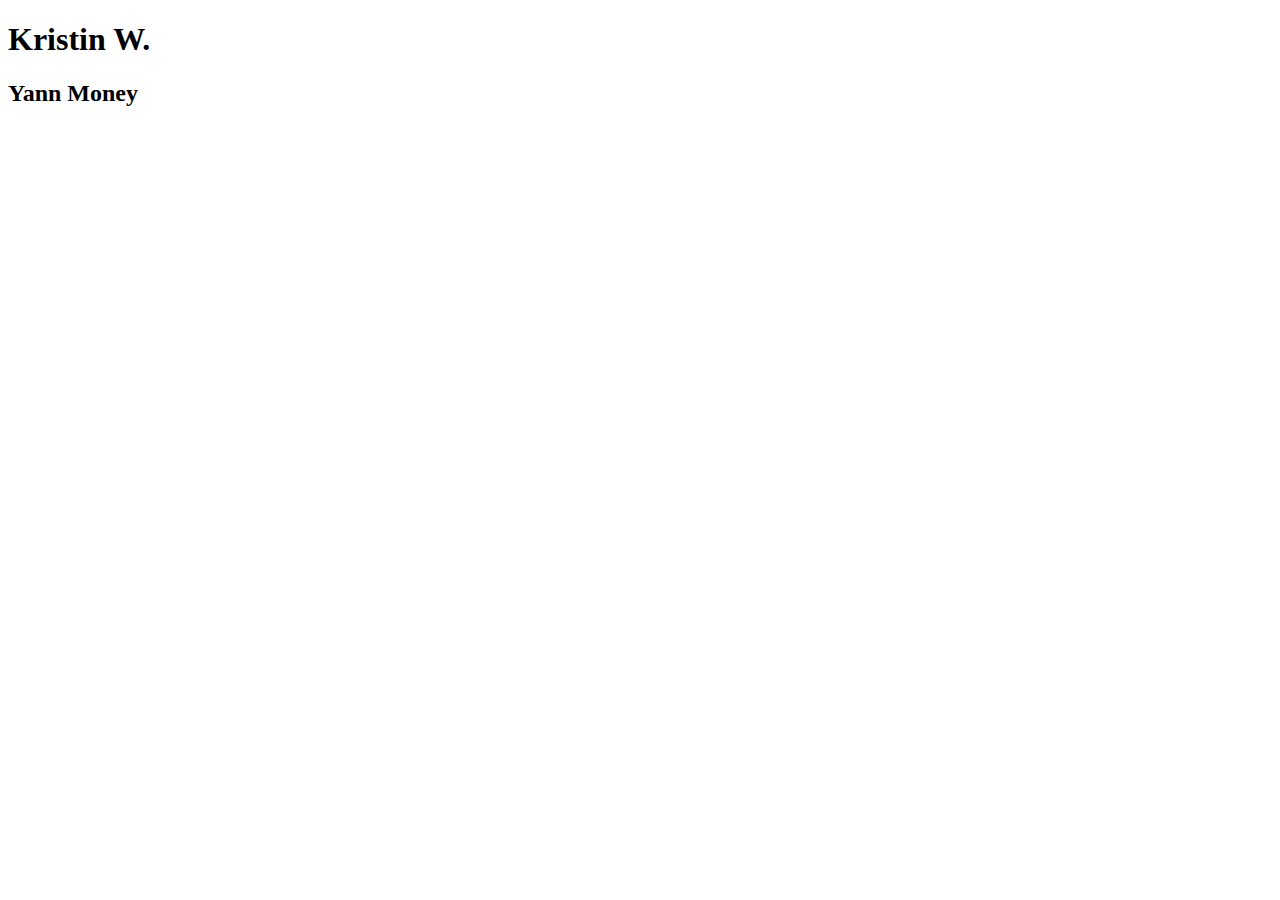
==== visueldev.html @ 84499359 "first commit" ====
<!doctype html>
<html long="fr">
	<head>
	<meta charset="utf-8">
	<title>monpremiertableau</title>
	<link rel="stylesheet" href="style.css">
	</head>

<body>
	<h1 class="Profil">Kristin W.</h1>
	<h2 class="Name">Yann Money</h2>

	<div>
---- style.css ----
book    mark    8   8   L            9C?y���A    �  <               Users        justine      Desktop      My Digital School   	     style.css               0   @   \        \�          $�	          >�         Y�         ��5         �   �   �   �   �         A�"�                                                               �     	  file:///     Macintosh HD      `3         A�3���'�$     A2051612-C8DD-3E66-9C4A-E67EF5A7250F     �      �     �          /   3     dnib                              css????           ����            p         �               @  �       T  0      U  <      V  (         �         d         t         �         �         �          �      0   (      �  H      �          �  X      �         �  \       "�         
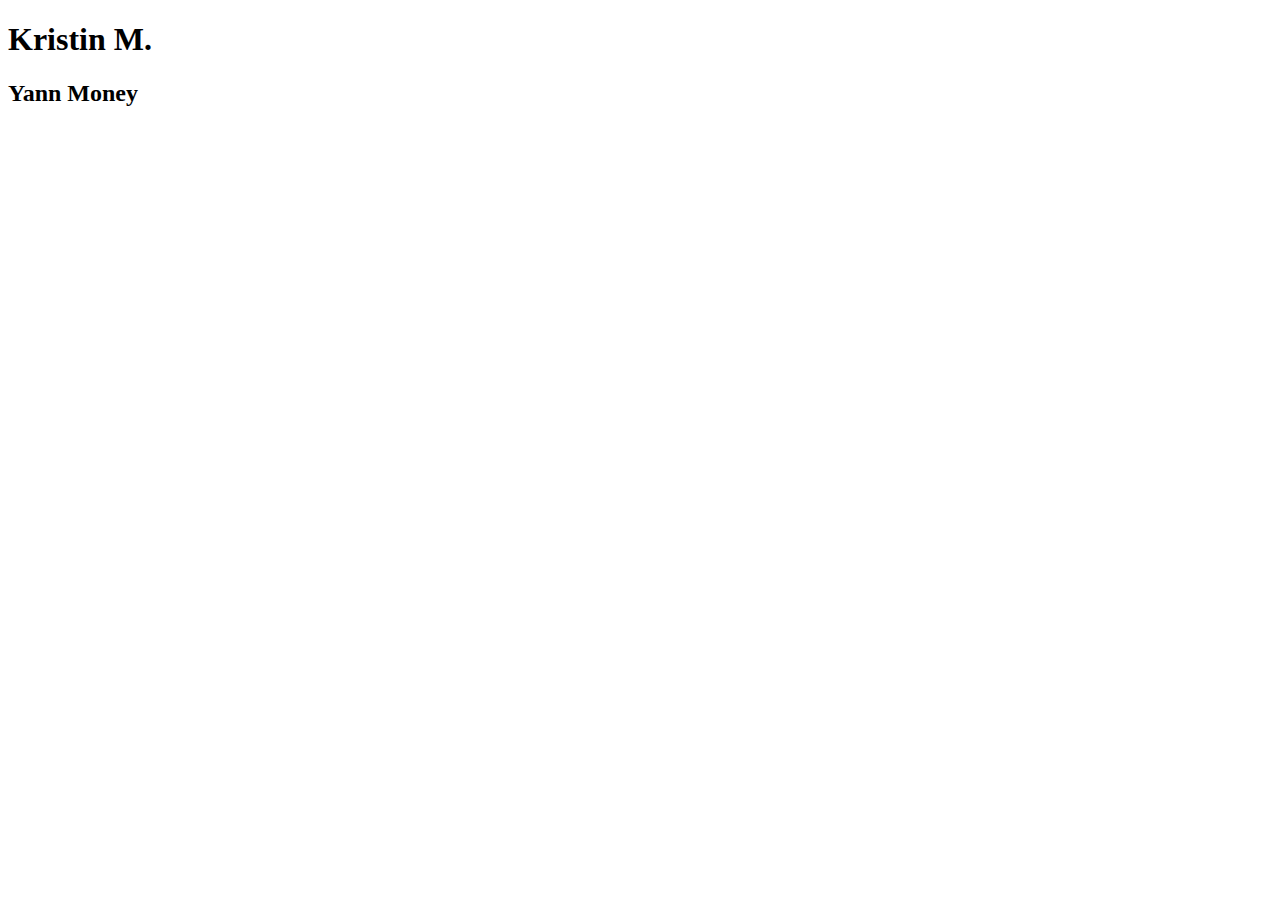
==== commit 30651313: "W - M" ====
--- a/visueldev.html
+++ b/visueldev.html
@@ -7,7 +7,7 @@
 	</head>
 
 <body>
-	<h1 class="Profil">Kristin W.</h1>
+	<h1 class="Profil">Kristin M.</h1>
 	<h2 class="Name">Yann Money</h2>
 
 	<div>
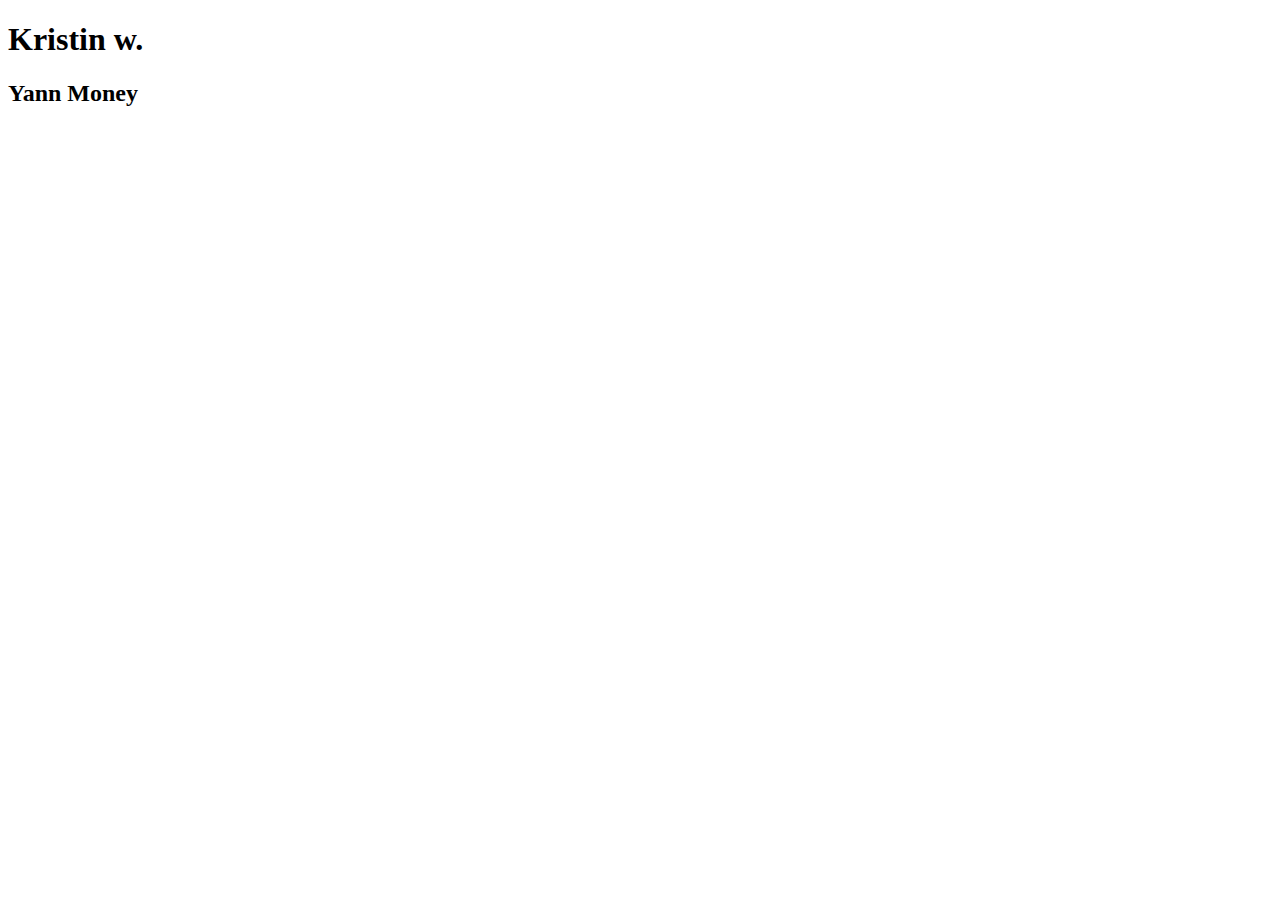
==== commit acdd69e1: "M - W" ====
--- a/visueldev.html
+++ b/visueldev.html
@@ -7,7 +7,7 @@
 	</head>
 
 <body>
-	<h1 class="Profil">Kristin M.</h1>
+	<h1 class="Profil">Kristin w.</h1>
 	<h2 class="Name">Yann Money</h2>
 
 	<div>
